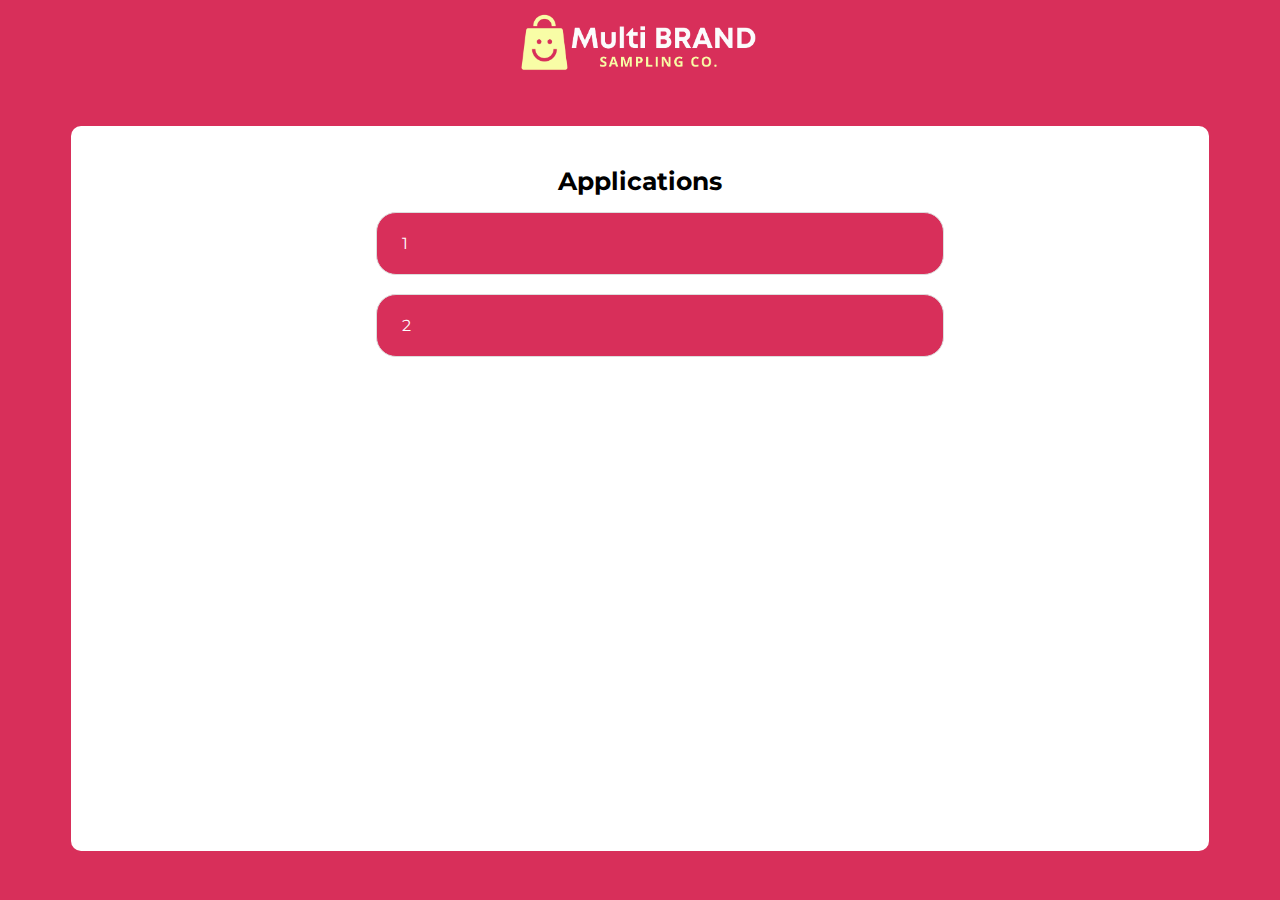
==== src/main/resources/static/applications.html @ 7c352c29 "added applications" ====
<!DOCTYPE html>
<html lang="en">

<head>
    <meta charset="UTF-8">
    <meta name="viewport" content="width=device-width, initial-scale=1.0">
    <title>Applications</title>
    <img class="logo" src="images/LOGOS_6_cropped.png">
    <link rel="stylesheet" href="applications.css">
    <script src="/applications.js" defer></script>
</head>

<body>
    <div class="white-body">
        <div class="left-side-placeholder"></div>
        <div class="divider"></div>
        <h1>Applications</h1>
        <ul class="applicant-list">
            <div class="applicant">
                <li onclick="toggleDetails('appid')">
                    <p class="applicant-number">1</p>
                </li>
                <div id="appid" class="applicant-details">
                    <p>Name: John Doe</p>
                    <p>Email: john.doe@example.com</p>
                </div>
            </div>
            <div class="applicant">
                <li onclick="toggleDetails('appid2')">
                    <p class="applicant-number">2</p>
                </li>
                <div id="appid2" class="applicant-details">
                    <p> You look SUS</p>
                </div>
            </div>
        </ul>
    </div>
</body>

</html>
---- src/main/resources/static/applications.css ----
@import url('https://fonts.googleapis.com/css2?family=Montserrat:ital,wght@0,100..900;1,100..900&display=swap');

body {
    background-color: #D82F5A;
}

h1 {
    font-family: montserrat;
    text-align: center;
    padding-top: 40px;
    font-size: 25px;
}

.logo {
    display: block;
    margin-left: auto;
    margin-right: auto;
    width: 250px;
}

.white-body {
    margin-top: 50px;
    background-color: white;
    width: 90%;
    min-height: 725px;
    margin-left: auto;
    margin-right: auto;
    border-radius: 10px;
}


.applicant-number{
    padding-left: 20px;
}

.applicant{
    font-family: montserrat;
    margin-bottom: 20px;
}

.applicant-list {
    width: 50%;
    margin-left: auto;
    margin-right: auto;
    list-style: none;
    border-radius: 20px;
    transition: all 10s ease;
}

.applicant-list li {
    background-color: #D82F5A;
    color: white;
    border-radius: 20px;
    cursor: pointer;
    padding: 5px;
    border: 1px solid #ddd;
    margin-top: -1px;
}

.applicant-list li.active {
    background-color: #991133;
    border-bottom-left-radius: 0;
    border-bottom-right-radius: 0;

}

.applicant-details {
    display: none;
    padding: 10px;
    border-bottom-left-radius: 20px;
    border-bottom-right-radius: 20px;
    background-color: #f9f9f9;
    border-left: 1px solid #ddd;
    border-right: 1px solid #ddd;
    border-bottom: 1px solid #ddd;
}
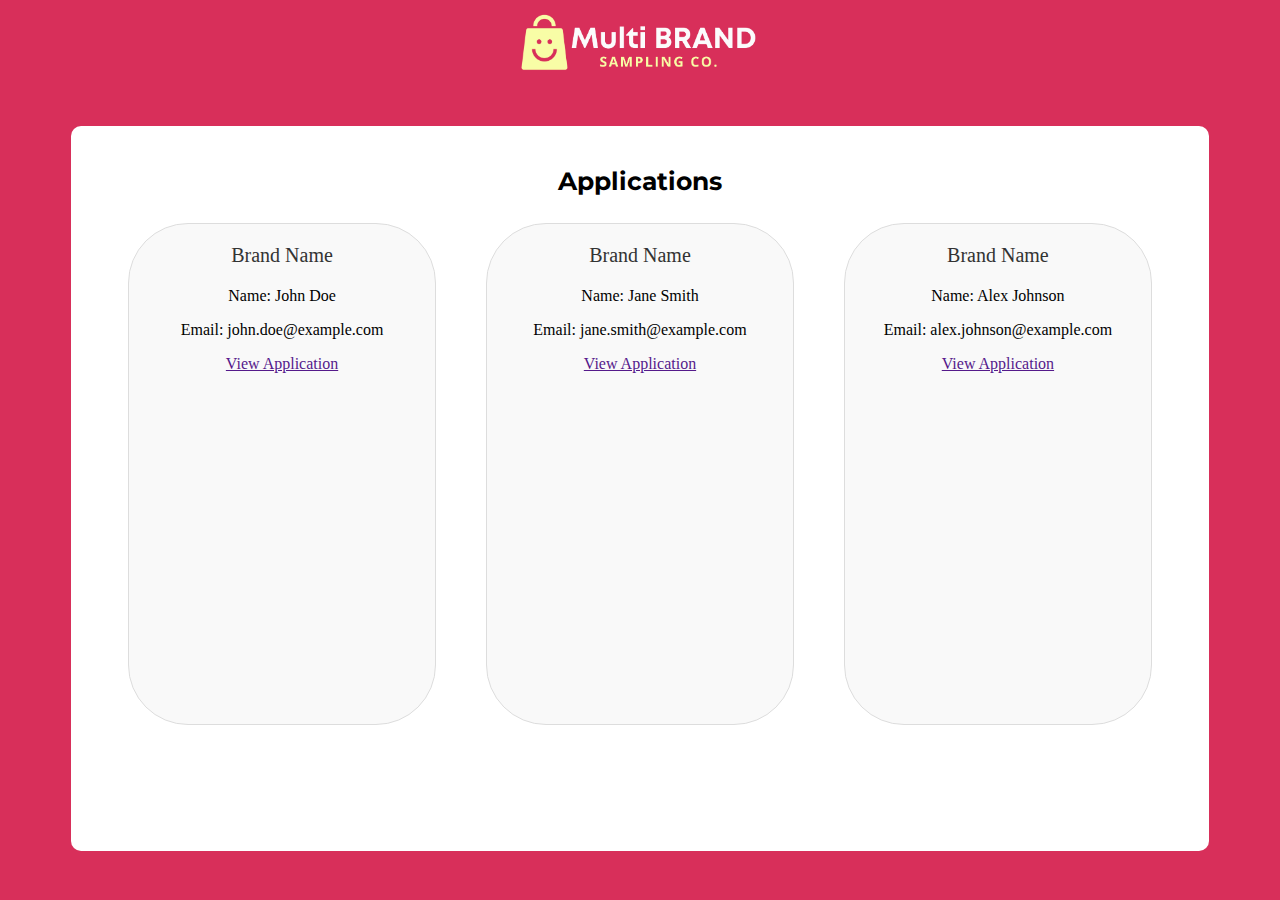
==== commit e6fd4b8e: "updated UI for applications" ====
--- a/src/main/resources/static/applications.html
+++ b/src/main/resources/static/applications.html
@@ -12,28 +12,35 @@
 
 <body>
     <div class="white-body">
-        <div class="left-side-placeholder"></div>
-        <div class="divider"></div>
         <h1>Applications</h1>
         <ul class="applicant-list">
-            <div class="applicant">
-                <li onclick="toggleDetails('appid')">
-                    <p class="applicant-number">1</p>
-                </li>
-                <div id="appid" class="applicant-details">
-                    <p>Name: John Doe</p>
-                    <p>Email: john.doe@example.com</p>
+            <li class="applicant">
+                <p class="applicant-number">Brand Name</p>
+                <p>Name: John Doe</p>
+                <p>Email: john.doe@example.com</p>
+                <div class="view-application">
+                    <a href="">View Application</a>
                 </div>
-            </div>
-            <div class="applicant">
-                <li onclick="toggleDetails('appid2')">
-                    <p class="applicant-number">2</p>
-                </li>
-                <div id="appid2" class="applicant-details">
-                    <p> You look SUS</p>
+            </li>
+            <li class="applicant">
+                <p class="applicant-number">Brand Name</p>
+                <p>Name: Jane Smith</p>
+                <p>Email: jane.smith@example.com</p>
+                <div class="view-application">
+                    <a href="">View Application</a>
                 </div>
-            </div>
+            </li>
+            <li class="applicant">
+                <p class="applicant-number">Brand Name</p>
+                <p>Name: Alex Johnson</p>
+                <p>Email: alex.johnson@example.com</p>
+                <div class="view-application">
+                    <a href="">View Application</a>
+                </div>
+            </li>
+
         </ul>
+
     </div>
 </body>
 
--- a/src/main/resources/static/applications.css
+++ b/src/main/resources/static/applications.css
@@ -29,48 +29,45 @@
 }
 
 
-.applicant-number{
-    padding-left: 20px;
+.applicant-list {
+    display: grid;
+    grid-template-columns: repeat(3, 1fr); /* Default to three columns */
+    gap: 50px; /* Adds space between the grid items */
+    width: 90%;
+    list-style: none;
+    padding: 10px;
+    margin-left: auto;
+    margin-right: auto;
 }
 
-.applicant{
-    font-family: montserrat;
-    margin-bottom: 20px;
-}
-
-.applicant-list {
-    width: 50%;
-    margin-left: auto;
-    margin-right: auto;
-    list-style: none;
-    border-radius: 20px;
-    transition: all 10s ease;
-}
-
-.applicant-list li {
-    background-color: #D82F5A;
-    color: white;
-    border-radius: 20px;
-    cursor: pointer;
-    padding: 5px;
+.applicant {
     border: 1px solid #ddd;
-    margin-top: -1px;
-}
-
-.applicant-list li.active {
-    background-color: #991133;
-    border-bottom-left-radius: 0;
-    border-bottom-right-radius: 0;
+    border-radius: 60px;
+    background-color: #f9f9f9;
+    text-align: center;
+    height: 500px;
+    transition: transform 0.3s ease, box-shadow 0.3s ease;
 
 }
 
-.applicant-details {
-    display: none;
-    padding: 10px;
-    border-bottom-left-radius: 20px;
-    border-bottom-right-radius: 20px;
-    background-color: #f9f9f9;
-    border-left: 1px solid #ddd;
-    border-right: 1px solid #ddd;
-    border-bottom: 1px solid #ddd;
+.applicant:hover {
+    transform: translateY(-10px);
+    box-shadow: 0 6px 12px rgba(0, 0, 0, 0.2);
+}
+
+.applicant-number {
+    font-size: 20px;
+    color: #333;
+}
+
+@media (max-width: 1024px) { 
+    .applicant-list {
+        grid-template-columns: repeat(2, 1fr); 
+    }
+}
+
+@media (max-width: 768px) { 
+    .applicant-list {
+        grid-template-columns: 1fr; 
+    }
 }